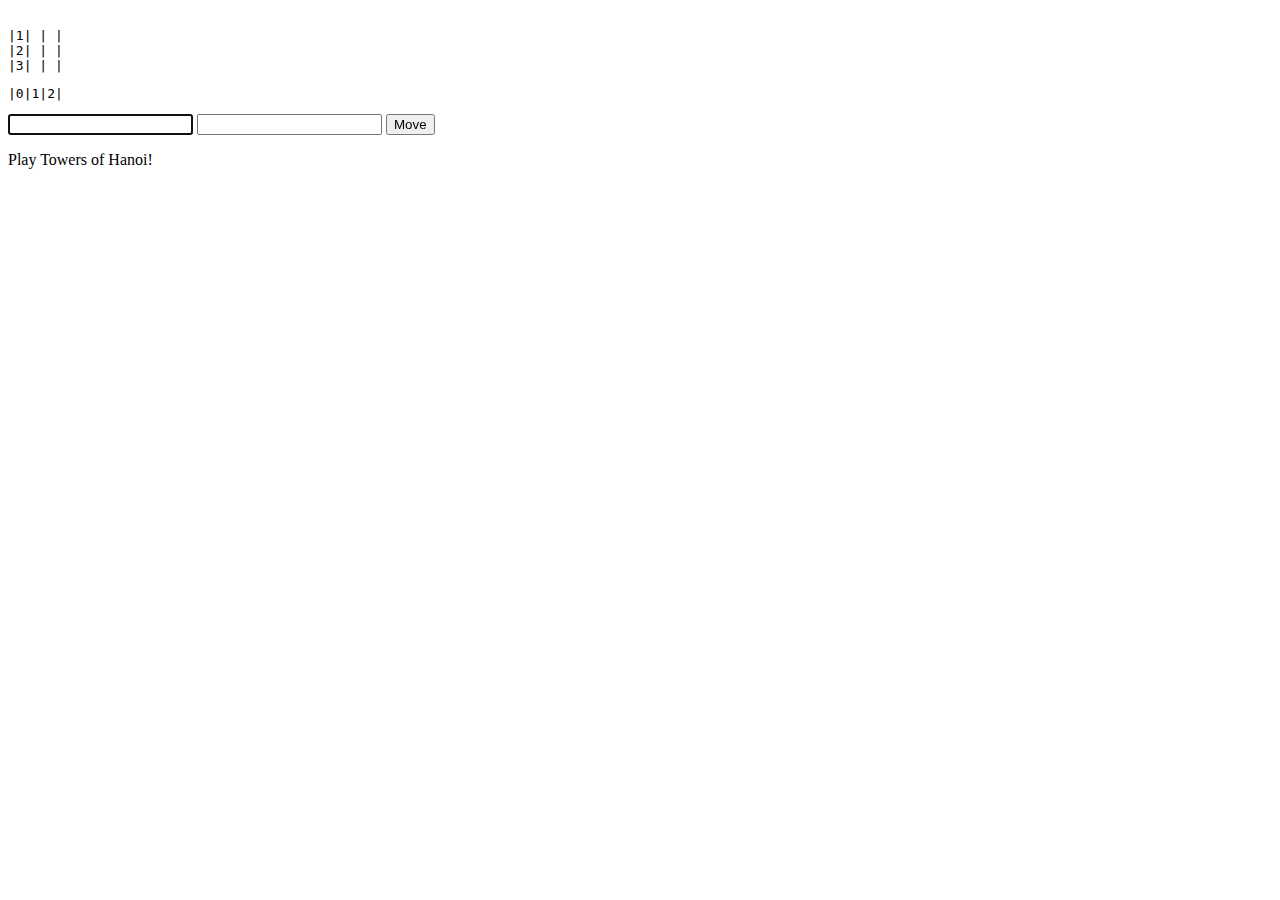
==== towers_of_hanoi/index.html @ 18d4d02c "<pre> tag-based ui" ====
<!DOCTYPE html>
<html>
<head>
	<script src="http://ajax.googleapis.com/ajax/libs/jquery/1.10.1/jquery.min.js"></script>
	<script src="toh_game.js"></script>
	<script src="toh_ui.js"></script>
</head>

<body>
	<pre id="display">

|1| | |
|2| | |
|3| | |</pre>
<pre id="label">|0|1|2|</pre>

<form>
  <input type="text" value="" id="initialPos" autofocus />
	<input type="text" value="" id="finalPos" />
	<input type="submit" value="Move" id="submit">
</form>

<p id="message">Play Towers of Hanoi!</p>

</body>
</html>
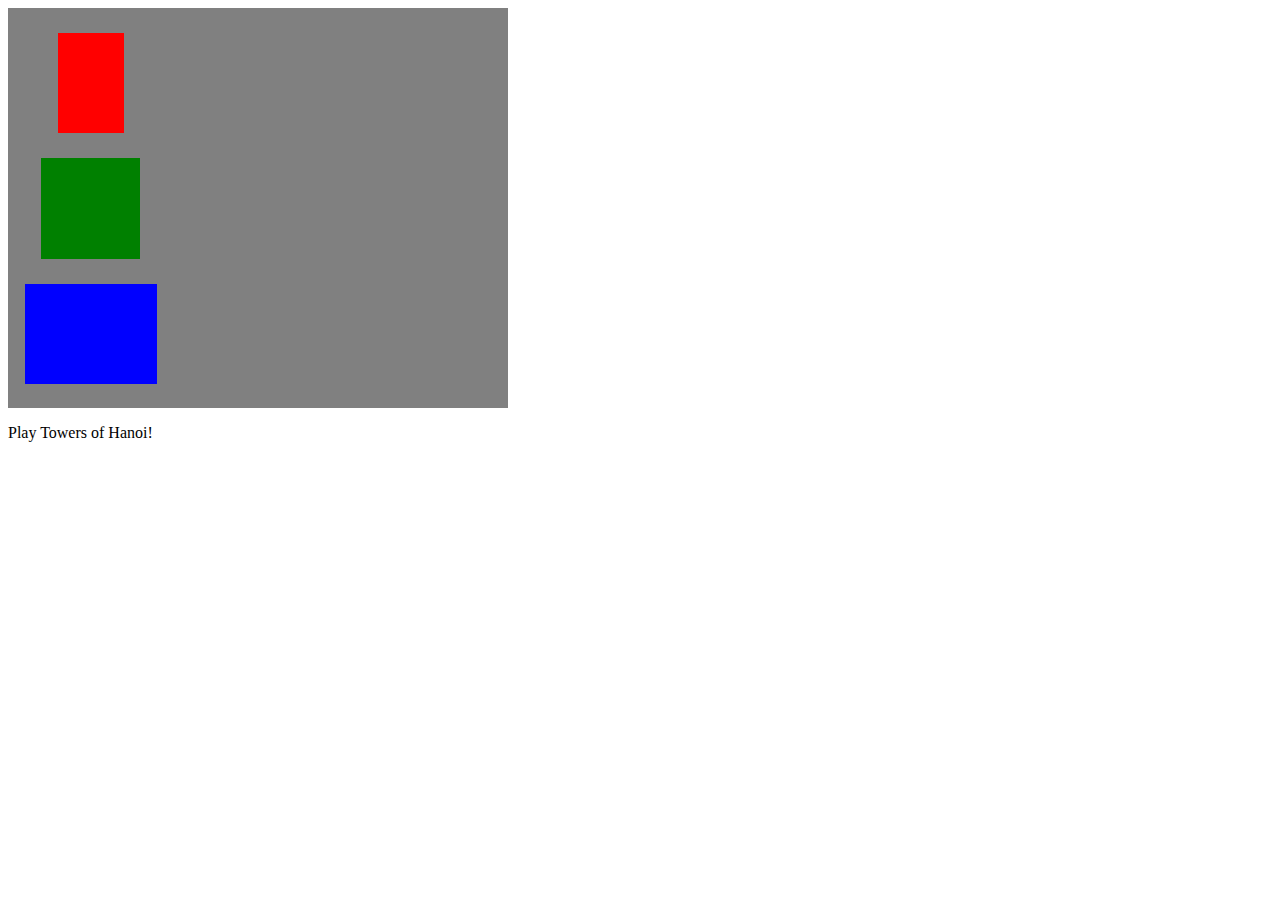
==== commit f240fbde: "finish jQuery UI" ====
--- a/towers_of_hanoi/index.html
+++ b/towers_of_hanoi/index.html
@@ -1,26 +1,34 @@
 <!DOCTYPE html>
 <html>
 <head>
+	<link rel="stylesheet" href="index.css" />
+	<script src="underscore.js"></script>
 	<script src="http://ajax.googleapis.com/ajax/libs/jquery/1.10.1/jquery.min.js"></script>
 	<script src="toh_game.js"></script>
 	<script src="toh_ui.js"></script>
 </head>
 
 <body>
-	<pre id="display">
+	<div id="towers">
+		<div class='tower' id="tower0" value='0'>
+			<div class="container" id="container2"></div>
+			<div class="container" id="container1"></div>
+			<div class="container" id="container0"></div>
+		</div>
 
-|1| | |
-|2| | |
-|3| | |</pre>
-<pre id="label">|0|1|2|</pre>
+		<div class='tower' id="tower1" value='1'>
+			<div class="container" id="container2"></div>
+			<div class="container" id="container1"></div>
+			<div class="container" id="container0"></div>
+		</div>
 
-<form>
-  <input type="text" value="" id="initialPos" autofocus />
-	<input type="text" value="" id="finalPos" />
-	<input type="submit" value="Move" id="submit">
-</form>
-
-<p id="message">Play Towers of Hanoi!</p>
+		<div class='tower' id="tower2" value='2'>
+			<div class="container" id="container2"></div>
+			<div class="container" id="container1"></div>
+			<div class="container" id="container0"></div>
+		</div>
+	</div>
+	<p id="message">Play Towers of Hanoi!</p>
 
 </body>
 </html>
--- a/towers_of_hanoi/index.css
+++ b/towers_of_hanoi/index.css
@@ -0,0 +1,30 @@
+#towers {
+	background-color:gray;
+	height:400px;
+	width:500px;
+}
+
+.tower {
+	height:95%;
+	width:33%;
+	float:left;
+	margin-top:5%;
+}
+
+.container {
+	height:33%;
+}
+
+.ring {
+	height:80%;
+	width:80%;
+	margin:auto;
+}
+
+#ring1 {background-color:red; width:40%;}
+#ring2 {background-color:green; width:60%;}
+#ring3 {background-color:blue; width:80%;}
+
+.selected {
+	background-color:white;
+}